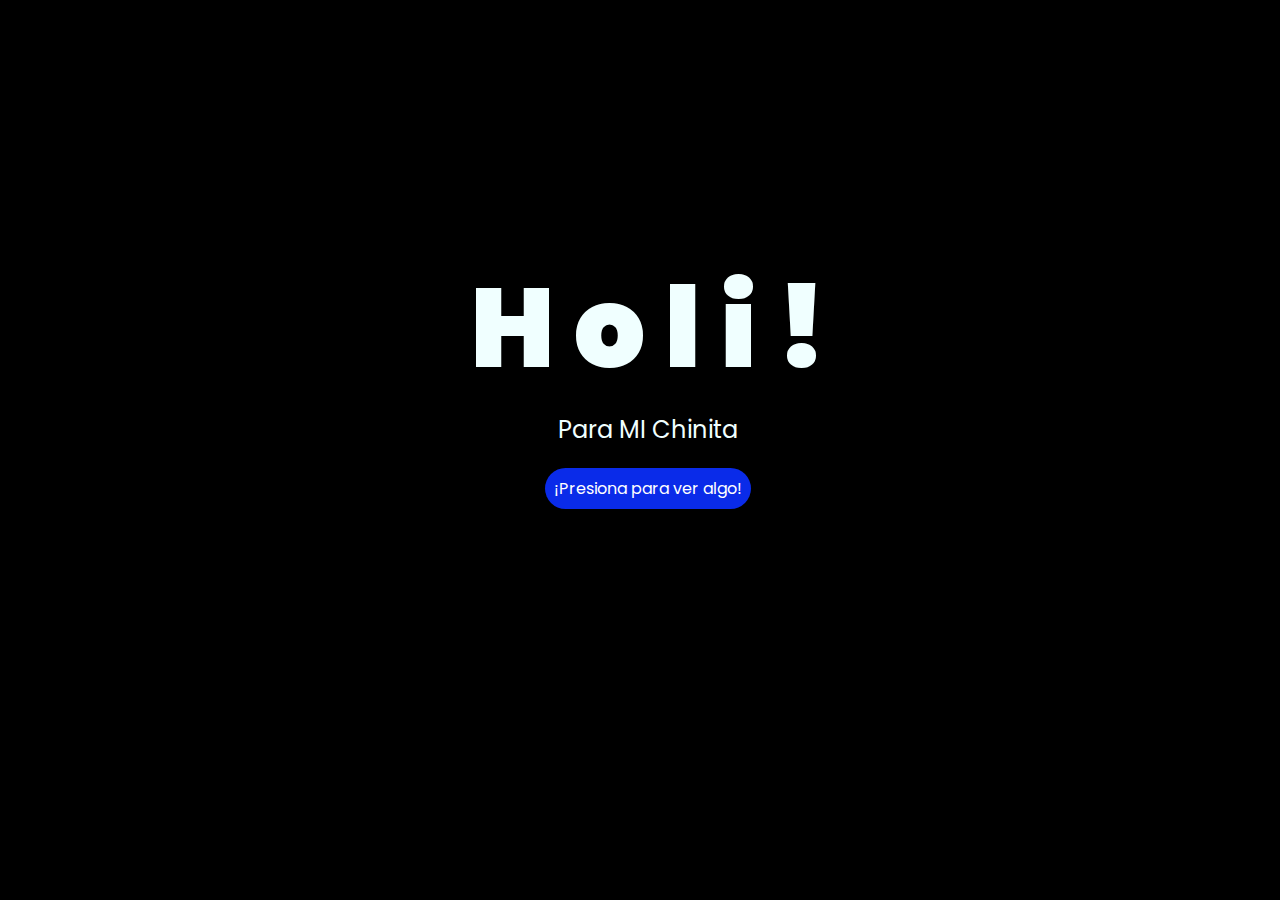
==== index.html @ 669d60af "Add files via upload" ====
<!DOCTYPE html>
<html lang="es">

<head>
    <meta charset="UTF-8">
    <meta http-equiv="X-UA-Compatible" content="IE=edge">
    <meta name="viewport" content="width=device-width, initial-scale=1.0">
    <link rel="stylesheet" href="css/style.css">
    <link rel="icon" href="img/flowers.png" type="image/x-icon">
    <title>Flowers</title>
</head>

<body>
    <div class="greetings">
        <span>H</span>
        <span>o</span>
        <span>l</span>
        <span>i</span>
        <span>!</span>
    </div>
    <div class="description">
        <span>Para MI Chinita</span>
    </div>
    <div class="button">
        <button class="botones">
            <a href="flower.html" style="color: #fff;">¡Presiona para ver algo!</a>
        </button>
    </div>

    <!-- Créditos -->
    
</body>

</html>
---- css/style.css ----
@import url('https://fonts.googleapis.com/css2?family=Poppins:ital,wght@0,500;1,900&display=swap');
*{
    font-family: 'Poppins',cursive;
}
body{
    color: azure;
    width: 100%;
    height: 82vh;
    display: flex;
    flex-direction: column;
    align-items: center;
    justify-content: center;
    background-color: black;
    /* padding-top: -30; */
}

.botones{
    padding: 9px;
    border-radius: 80px;
    background-color: transparent;
    border: none;
}

.botones a{
    background-color: #0a2be9;
    padding: 9px;
    border-radius: 80px;
    -webkit-border-radius: 80px;
    -moz-border-radius: 80px;
    -ms-border-radius: 80px;
    -o-border-radius: 80px;

}

.botones a:focus{
    background-color: rgb(50, 194, 194);
}

.greetings{
    font-size: 7rem;
    font-weight: 900;
}
.greetings > span{
    animation: glow 2.5s ease-in-out infinite;
}
@keyframes glow{
    0%, 100%{
        color: #fff;
        text-shadow: 0 0 12px #39c6d6, 0 0 50px #39c6d6, 0 0 100px #39c6d6;
    }
    10%, 90%{
        color: #111;
        text-shadow: none;
    }
}
.greetings > span:nth-child(2){
    animation-delay: .2s ;
}
.greetings > span:nth-child(3){
    animation-delay: .4s ;
}
.greetings > span:nth-child(4){
    animation-delay: .6s;
}
.greetings > span:nth-child(5){
    animation-delay: .8s;
}
.greetings > span:nth-child(6){
    animation-delay: 1s;
}

.description{
    font-size: 1.5rem;
    margin-bottom: 20px;
}

.button a{
    text-decoration: none;
    font-size: 1rem;
    color: #111;
}

@media screen and (max-width:574px){
    .greetings{
        display: block;
        font-size: 4rem;
        font-weight: 800;
        text-align: center;
    }
    .description{
        font-size: 2rem;
    }
    
    .button a{
        font-size: 1rem;
    }
}
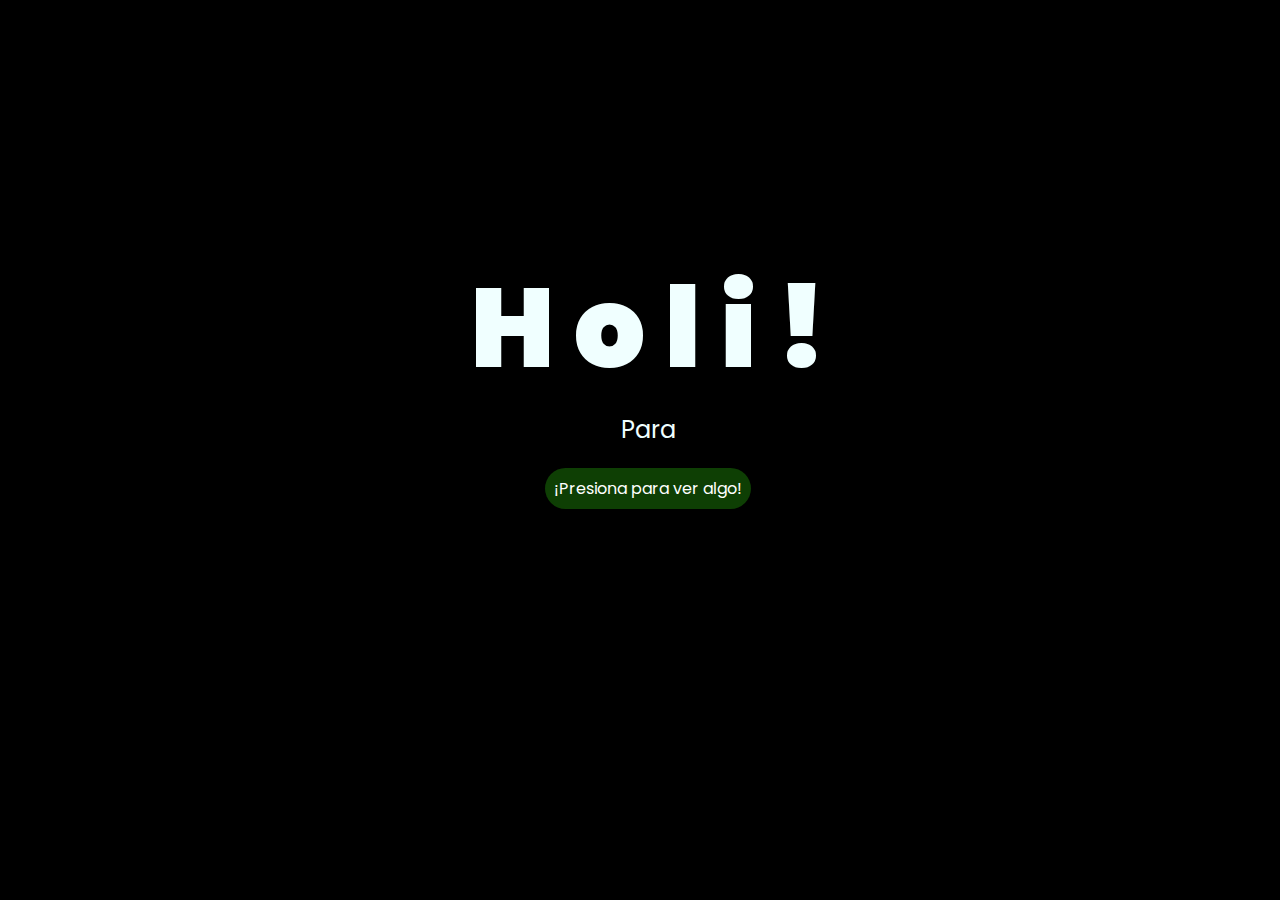
==== commit b0225323: "Add files via upload" ====
--- a/index.html
+++ b/index.html
@@ -19,7 +19,7 @@
         <span>!</span>
     </div>
     <div class="description">
-        <span>Para MI Chinita</span>
+        <span>Para</span>
     </div>
     <div class="button">
         <button class="botones">
--- a/css/style.css
+++ b/css/style.css
@@ -22,7 +22,7 @@
 }
 
 .botones a{
-    background-color: #0a2be9;
+    background-color: #0e3f04;
     padding: 9px;
     border-radius: 80px;
     -webkit-border-radius: 80px;
@@ -33,7 +33,7 @@
 }
 
 .botones a:focus{
-    background-color: rgb(50, 194, 194);
+    background-color: #0e3f04;
 }
 
 .greetings{
@@ -46,7 +46,7 @@
 @keyframes glow{
     0%, 100%{
         color: #fff;
-        text-shadow: 0 0 12px #39c6d6, 0 0 50px #39c6d6, 0 0 100px #39c6d6;
+        text-shadow: 0 0 12px #30c916, 0 0 50px #30c916, 0 0 100px #30c916;
     }
     10%, 90%{
         color: #111;
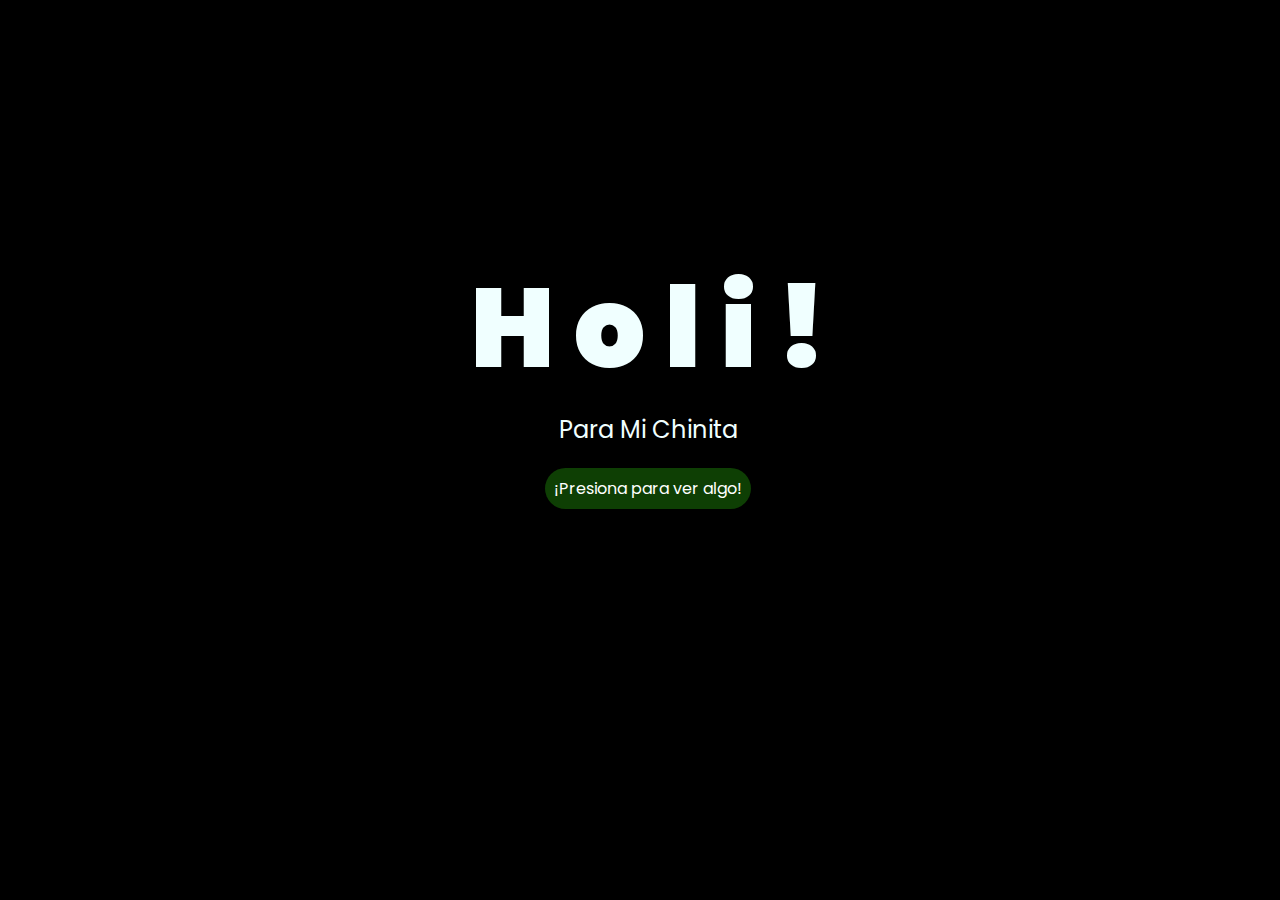
==== commit 40553167: "Add files via upload" ====
--- a/index.html
+++ b/index.html
@@ -19,7 +19,7 @@
         <span>!</span>
     </div>
     <div class="description">
-        <span>Para</span>
+        <span>Para Mi Chinita</span>
     </div>
     <div class="button">
         <button class="botones">
